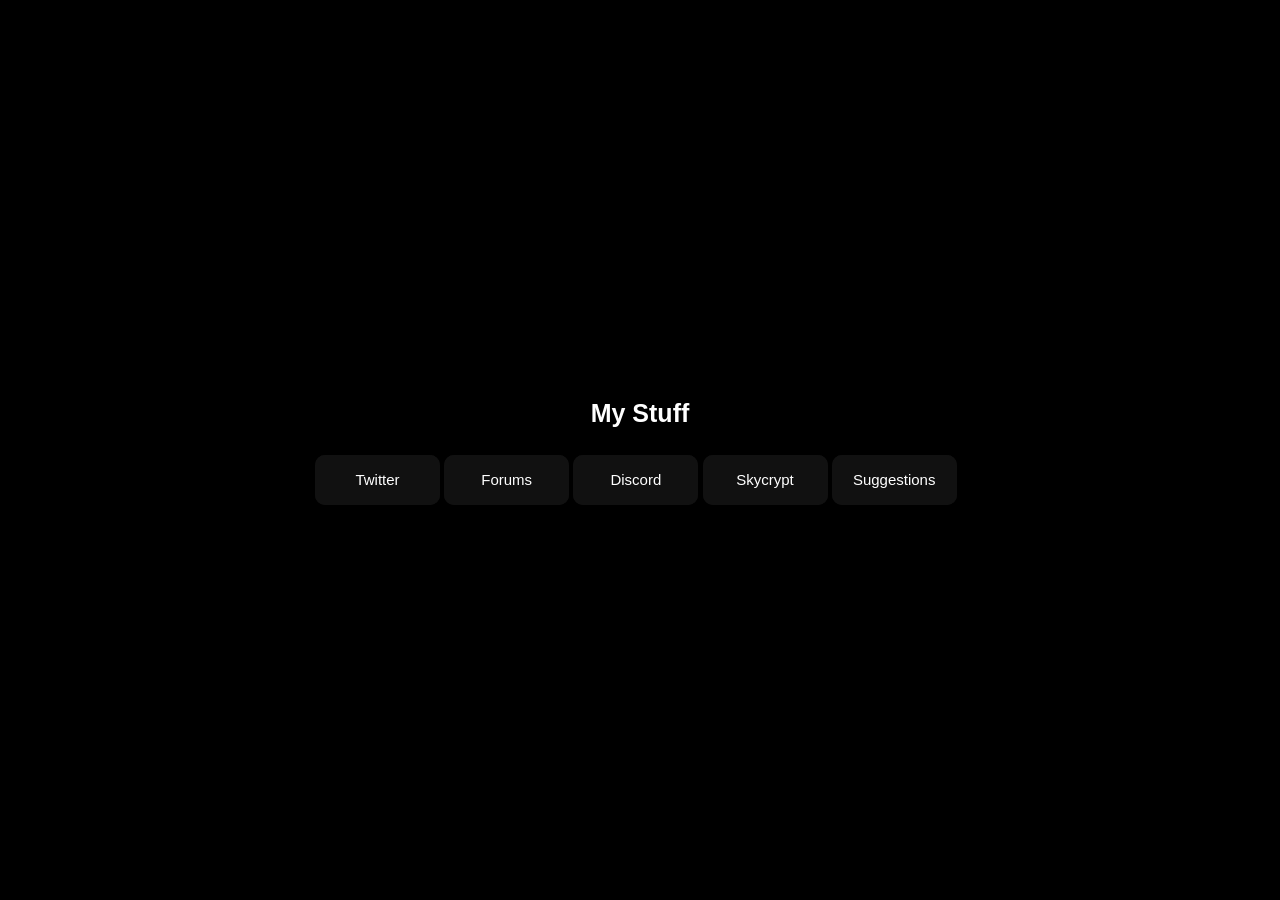
==== index.html @ 0f36a25b "Add files via upload" ====
<!DOCTYPE html>
<html lang="en">
<head>
    <meta charset="UTF-8">
    <meta name="viewport" content="width=device-width, initial-scale=1.0">
    <title>Pikaahhh | About Me</title>
    <link rel="stylesheet" href="styles.css">
    <link rel="stylesheet" href="https://www.w3schools.com/w3css/4/w3.css">
</head>
<body>
    <div id="action" style="display: none; transition: 0.5s" class="w3-display-container w3-display-topmiddle alert w3-margin-top">
        <h7 style="width: 400px; text-align: center;" class="w3-display-middle w3-text-white">Copied Discord Tag to Clipboard!</h7>
        <h7 onclick="hideAlert()" class="w3-hover-text-red w3-display-right w3-text-white w3-margin-right">✖</h7>
    </div>
    <div class="w3-display-container w3-display-middle" style="width: 650px;">
        <div style="font-size: 25px;" class="w3-center w3-text-white"><b>My Stuff</b></div><br>
        <div class="w3-row">
            <a href="https://twitter.com/pikaaaahhhh"><button class="glow-on-hover" type="button">Twitter</button></a>
            <a href="https://hypixel.net/members/pika.6304350/"><button class="glow-on-hover" type="button">Forums</button></a>
            <a onclick="copyText()"><button class="glow-on-hover" type="button">Discord</button></a>
            <a href="https://sky.shiiyu.moe/stats/Pikaahhh/Banana"><button class="glow-on-hover" type="button">Skycrypt</button></a>
            <a href="suggestionList.html"><button class="glow-on-hover" type="button">Suggestions</button></a>
        </div>
    </div>
</body>
<script>
    function copyText() {
        navigator.clipboard.writeText("pikaahhh");
        document.getElementById("action").style.display = "block";
    }

    function hideAlert() {
        document.getElementById("action").style.display = "none";
    }
</script>
</html>
---- styles.css ----
body {
    background-color: black;
}

.glow-on-hover {
    width: 125px;
    height: 50px;
    border: none;
    outline: none;
    color: #fff;
    background: #111;
    cursor: pointer;
    position: relative;
    z-index: 0;
    border-radius: 10px;
    padding: 10px;
}

.glow-on-hover:before {
    content: '';
    background: linear-gradient(45deg, #ff0000, #ff7300, #fffb00, #48ff00, #00ffd5, #002bff, #7a00ff, #ff00c8, #ff0000);
    position: absolute;
    top: -2px;
    left:-2px;
    background-size: 400%;
    z-index: -1;
    filter: blur(5px);
    width: calc(100% + 4px);
    height: calc(100% + 4px);
    animation: glowing 20s linear infinite;
    opacity: 0;
    transition: opacity .3s ease-in-out;
    border-radius: 10px;
}

.glow-on-hover:active {
    color: #000
}

.glow-on-hover:active:after {
    background: transparent;
    color: white;
}

.glow-on-hover:hover:before {
    opacity: 1;
}

.glow-on-hover:after {
    z-index: -1;
    content: '';
    position: absolute;
    width: 100%;
    height: 100%;
    background: #111;
    left: 0;
    top: 0;
    border-radius: 10px;
}

@keyframes glowing {
    0% { background-position: 0 0; }
    50% { background-position: 400% 0; }
    100% { background-position: 0 0; }
}

.alert {
	--angle: 0deg;
	width: 500px;
	height: 30px;
	border: 2px solid;
	border-image: conic-gradient(from var(--angle), red, yellow, lime, aqua, blue, magenta, red) 1;
	
	animation: 10s rotate linear infinite;
}

@keyframes rotate {
	to {
		--angle: 360deg;
	}
}

@property --angle {
  syntax: '<angle>';
  initial-value: 0deg;
  inherits: false;
}
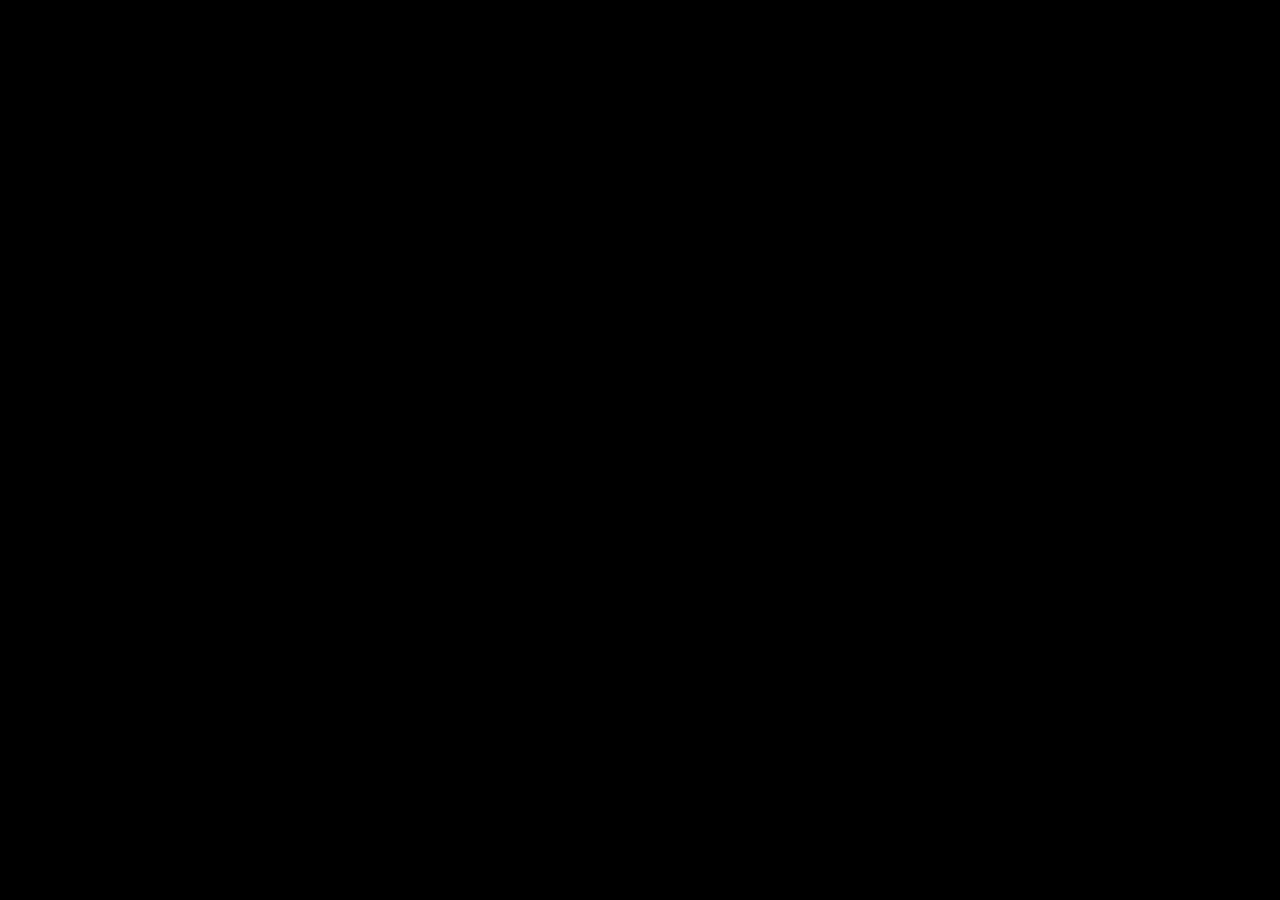
==== commit f7cac166: "Update index.html" ====
--- a/index.html
+++ b/index.html
@@ -6,8 +6,10 @@
     <title>Pikaahhh | About Me</title>
     <link rel="stylesheet" href="styles.css">
     <link rel="stylesheet" href="https://www.w3schools.com/w3css/4/w3.css">
+    <link rel="icon" type="image/x-icon" href="icon.ico">
 </head>
 <body>
+<div class="desktop">
     <div id="action" style="display: none; transition: 0.5s" class="w3-display-container w3-display-topmiddle alert w3-margin-top">
         <h7 style="width: 400px; text-align: center;" class="w3-display-middle w3-text-white">Copied Discord Tag to Clipboard!</h7>
         <h7 onclick="hideAlert()" class="w3-hover-text-red w3-display-right w3-text-white w3-margin-right">✖</h7>
@@ -22,6 +24,7 @@
             <a href="suggestionList.html"><button class="glow-on-hover" type="button">Suggestions</button></a>
         </div>
     </div>
+</div>
 </body>
 <script>
     function copyText() {
@@ -33,4 +36,4 @@
         document.getElementById("action").style.display = "none";
     }
 </script>
-</html>+</html>
--- a/styles.css
+++ b/styles.css
@@ -66,7 +66,8 @@
 
 .alert {
 	--angle: 0deg;
-	width: 500px;
+	background-color: #111;
+	width: 1000px;
 	height: 30px;
 	border: 2px solid;
 	border-image: conic-gradient(from var(--angle), red, yellow, lime, aqua, blue, magenta, red) 1;
@@ -84,4 +85,16 @@
   syntax: '<angle>';
   initial-value: 0deg;
   inherits: false;
-}+}
+
+@media only screen and (max-width: 1280px) {
+    .desktop {
+        display: none;
+    }
+}
+
+@media only screen and (min-width: 1280px) {
+    .mobile {
+        display: none;
+    }
+}
